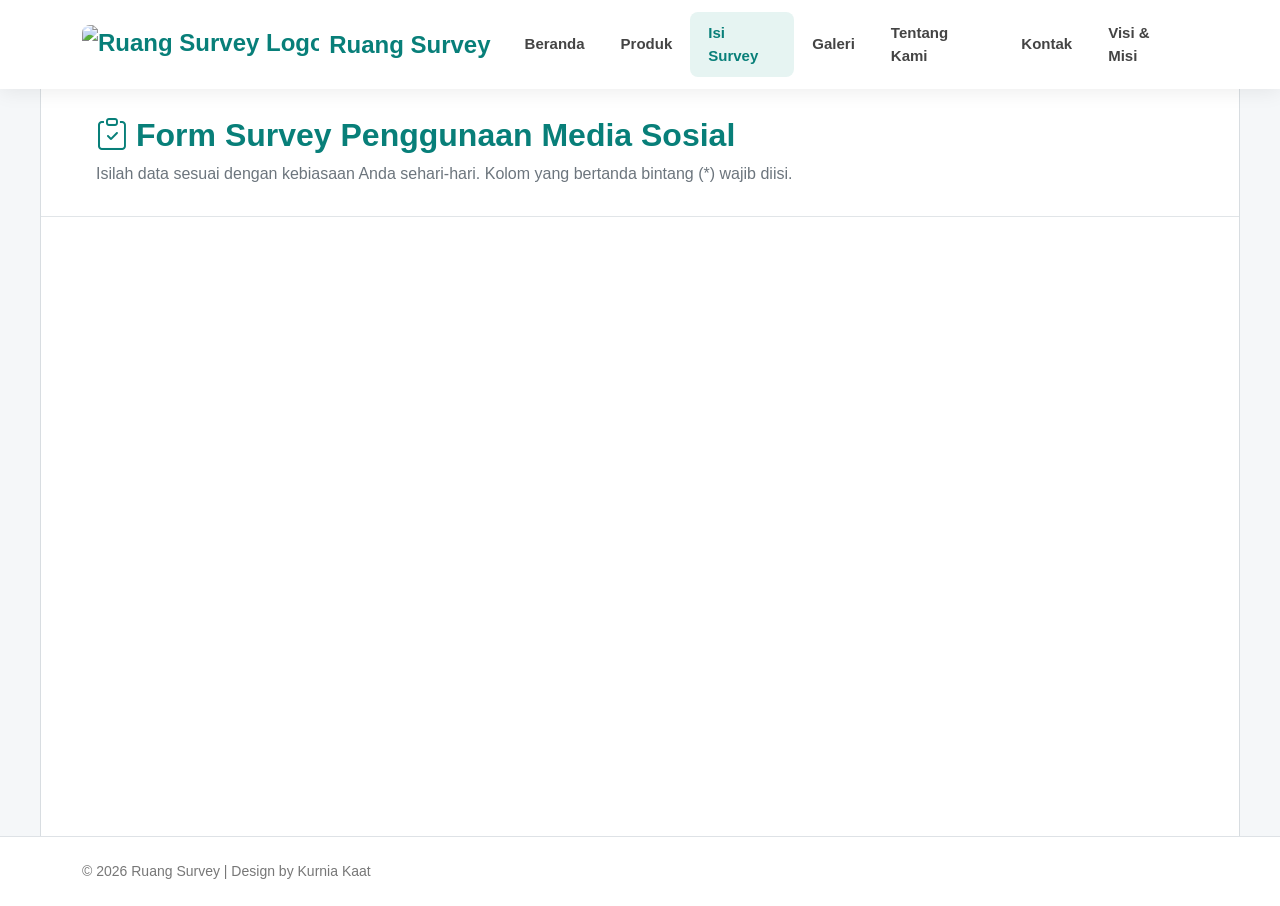
==== survey.html @ dfca9466 "Add files via upload" ====
<!doctype html>
<html lang="id">
<head>
    <meta charset="utf-8">
    <meta name="viewport" content="width=device-width, initial-scale=1">
    <title>Isi Survey | Ruang Survey</title>
    <link rel="icon" type="image/x-icon" href="favicon.ico">
    <link href="https://cdn.jsdelivr.net/npm/bootstrap@5.3.3/dist/css/bootstrap.min.css" rel="stylesheet">
    <link href="https://cdn.jsdelivr.net/npm/bootstrap-icons@1.11.3/font/bootstrap-icons.css" rel="stylesheet">
    <link href="assets/css/style.css" rel="stylesheet">
    
    <style>
        body {
            background: #f5f7f9;
            padding-top: 76px;
            color: #263238;
            font-family: Arial, sans-serif;
        }
        
        /* NAVBAR STYLES */
        .navbar {
            background: #fff !important;
            box-shadow: 0 2px 20px rgba(0,0,0,0.08);
            padding: 12px 0;
        }
        .navbar-brand {
            font-size: 24px;
            font-weight: 800;
            color: #087f79 !important;
            display: flex;
            align-items: center;
        }
        .navbar-brand img {
            height: 40px;
            width: auto;
            margin-right: 10px;
            border-radius: 8px;
        }
        .navbar-nav .nav-link {
            color: #444 !important;
            font-weight: 600;
            padding: 10px 18px !important;
            border-radius: 8px;
            transition: all 0.3s ease;
            font-size: 15px;
        }
        .navbar-nav .nav-link:hover {
            color: #087f79 !important;
            background: #e6f4f2;
        }
        .navbar-nav .nav-link.active {
            color: #087f79 !important;
            background: #e6f4f2;
        }
        .navbar-toggler {
            border: none;
            padding: 8px 10px;
        }
        .navbar-toggler:focus {
            box-shadow: none;
        }
        
        .page-shell {
            max-width: 1200px;
            margin: 0 auto;
            background: #fff;
            border-left: 1px solid #d8dde1;
            border-right: 1px solid #d8dde1;
            min-height: calc(100vh - 140px);
        }
        
        /* HEADER SURVEY - Tanpa Cover */
        .survey-header {
            padding: 40px 55px 30px;
            border-bottom: 1px solid #e1e5e8;
            background: #fff;
        }
        .survey-header h1 {
            font-size: 32px;
            font-weight: 800;
            color: #087f79;
            margin-bottom: 8px;
        }
        .survey-header p {
            color: #6c757d;
            font-size: 16px;
            margin-bottom: 0;
        }
        
        .survey-content {
            padding: 30px 55px 55px;
        }
        
        .muted {
            color: #6c757d;
        }
        
        .form-section-title {
            font-size: 18px;
            font-weight: 700;
            color: #087f79;
            padding-bottom: 10px;
            border-bottom: 2px solid #e6f4f2;
            margin-bottom: 20px;
        }
        
        .form-label {
            font-weight: 600;
            font-size: 14px;
            color: #444;
        }
        
        .form-label.required::after {
            content: " *";
            color: #dc3545;
        }
        
        .form-control, .form-select {
            border: 1px solid #d8dde1;
            border-radius: 8px;
            padding: 10px 14px;
            font-size: 14px;
            transition: border-color 0.3s ease;
        }
        
        .form-control:focus, .form-select:focus {
            border-color: #087f79;
            box-shadow: 0 0 0 3px rgba(8,127,121,0.1);
        }
        
        .data-panel {
            background: #fff;
        }
        
        .btn-primary {
            background: #087f79;
            border-color: #087f79;
            padding: 10px 30px;
            font-weight: 600;
        }
        
        .btn-primary:hover {
            background: #066b66;
            border-color: #066b66;
        }
        
        .btn-light {
            background: #f8f9fa;
            border-color: #d8dde1;
            color: #444;
            padding: 10px 30px;
            font-weight: 600;
        }
        
        .btn-light:hover {
            background: #e9ecef;
            border-color: #c4c9ce;
        }
        
        footer {
            background: #fff;
            border-top: 1px solid #d8dde1;
        }
        
        footer .muted {
            color: #777;
            font-size: 14px;
        }
        
        @media (max-width: 992px) {
            .navbar-nav {
                padding-top: 10px;
            }
            .navbar-nav .nav-link {
                padding: 8px 0 !important;
            }
        }
        
        @media (max-width: 768px) {
            body {
                padding-top: 66px;
            }
            .survey-header {
                padding: 25px 20px 20px;
            }
            .survey-header h1 {
                font-size: 26px;
            }
            .survey-content {
                padding: 20px 20px 40px;
            }
            .page-shell {
                border-left: none;
                border-right: none;
            }
        }
        
        @media (max-width: 576px) {
            body {
                padding-top: 56px;
            }
            .survey-header {
                padding: 20px 15px 15px;
            }
            .survey-header h1 {
                font-size: 22px;
            }
            .survey-header p {
                font-size: 14px;
            }
            .survey-content {
                padding: 15px 15px 30px;
            }
            .navbar-brand {
                font-size: 20px;
            }
            .navbar-brand img {
                height: 32px;
            }
        }
    </style>
</head>
<body data-page="survey">

<!-- NAVBAR -->
<nav class="navbar navbar-expand-lg bg-white fixed-top">
    <div class="container">
        <a class="navbar-brand fw-bold" href="index.html">
            <img src="assets/foto/logo.png" alt="Ruang Survey Logo">
            Ruang Survey
        </a>
        <button class="navbar-toggler" type="button" data-bs-toggle="collapse" data-bs-target="#mainNav" aria-label="Menu">
            <span class="navbar-toggler-icon"></span>
        </button>
        <div class="collapse navbar-collapse" id="mainNav">
            <ul class="navbar-nav ms-auto align-items-lg-center">
                <li class="nav-item"><a class="nav-link" href="index.html">Beranda</a></li>
                <li class="nav-item"><a class="nav-link" href="produk.html">Produk</a></li>
                <li class="nav-item"><a class="nav-link active" href="survey.html">Isi Survey</a></li>
                <li class="nav-item"><a class="nav-link" href="galeri.html">Galeri</a></li>
                <li class="nav-item"><a class="nav-link" href="tentang-kami.html">Tentang Kami</a></li>
                <li class="nav-item"><a class="nav-link" href="kontak.html">Kontak</a></li>
                <li class="nav-item"><a class="nav-link" href="visi-misi.html">Visi & Misi</a></li>
            </ul>
        </div>
    </div>
</nav>

<main class="page-shell">

    <!-- HEADER SURVEY -->
    <div class="survey-header">
        <h1><i class="bi bi-clipboard-check me-2" style="color: #087f79;"></i>Form Survey Penggunaan Media Sosial</h1>
        <p>Isilah data sesuai dengan kebiasaan Anda sehari-hari. Kolom yang bertanda bintang (*) wajib diisi.</p>
    </div>

    <!-- MAIN CONTENT -->
    <div class="survey-content">
        
        <!-- PESAN NOTIFIKASI -->
        <div id="pesan"></div>

        <!-- ========================================== -->
        <!-- FORM 1: PENDAFTARAN (Hanya muncul jika belum daftar) -->
        <!-- ========================================== -->
        <form id="formPendaftaran" class="data-panel d-none">
            <section class="mb-4">
                <h2 class="form-section-title">Pendaftaran Responden</h2>
                <p class="text-muted mb-4">Anda harus melengkapi data diri di bawah ini sebelum mengisi survey.</p>
                <div class="row g-3">
                    <div class="col-md-6">
                        <label class="form-label required" for="reg_nama">Nama Lengkap</label>
                        <input class="form-control" id="reg_nama" type="text" required>
                    </div>
                    <div class="col-md-3">
                        <label class="form-label required" for="reg_umur">Umur</label>
                        <input class="form-control" id="reg_umur" type="number" min="10" max="100" required>
                    </div>
                    <div class="col-md-3">
                        <label class="form-label required" for="reg_jk">Jenis Kelamin</label>
                        <select class="form-select" id="reg_jk" required>
                            <option value="">-- Pilih --</option>
                            <option value="Laki-laki">Laki-laki</option>
                            <option value="Perempuan">Perempuan</option>
                        </select>
                    </div>
                    <div class="col-md-6">
                        <label class="form-label required" for="reg_email">Email</label>
                        <input class="form-control" id="reg_email" type="email" required>
                    </div>
                    <div class="col-md-6">
                        <label class="form-label required" for="reg_telp">Nomor Telepon / WhatsApp</label>
                        <input class="form-control" id="reg_telp" type="text" required>
                    </div>
                    <div class="col-12">
                        <label class="form-label required" for="reg_alamat">Alamat Lengkap</label>
                        <textarea class="form-control" id="reg_alamat" rows="2" required></textarea>
                    </div>
                </div>
            </section>
            <div class="d-flex justify-content-end gap-2">
                <button class="btn btn-primary" type="submit" id="btnDaftar"><i class="bi bi-person-plus me-2"></i>Daftar & Lanjutkan Survey</button>
            </div>
        </form>

        <!-- ========================================== -->
        <!-- FORM 2: SURVEY UTAMA (Hanya muncul jika SUDAH daftar) -->
        <!-- ========================================== -->
        <form id="formSurvey" class="data-panel d-none">
            
            <div class="alert alert-success mb-4">
                <i class="bi bi-person-check-fill me-2"></i> Halo, <strong id="namaPendaftarTampil">Responden</strong>! Silakan lanjutkan mengisi survey di bawah ini.
            </div>

            <!-- SECTION A - Data Responden (Diisi otomatis dari pendaftaran) -->
            <section class="mb-4">
                <h2 class="form-section-title">Section A - Data Responden</h2>
                <div class="row g-3">
                    <div class="col-md-6">
                        <label class="form-label" for="nama">Nama</label>
                        <input class="form-control bg-light" id="nama" name="nama" readonly>
                    </div>
                    <div class="col-md-3">
                        <label class="form-label required" for="umur">Umur</label>
                        <input class="form-control bg-light" id="umur" name="umur" type="number" readonly>
                    </div>
                    <div class="col-md-3">
                        <label class="form-label required" for="jenis_kelamin">Jenis Kelamin</label>
                        <input class="form-control bg-light" id="jenis_kelamin" name="jenis_kelamin" readonly>
                    </div>
                    <div class="col-12">
                        <label class="form-label required" for="pekerjaan">Pekerjaan</label>
                        <input class="form-control" id="pekerjaan" name="pekerjaan" placeholder="Contoh: Mahasiswa" required>
                    </div>
                </div>
            </section>

            <!-- SECTION B - Penggunaan Media Sosial -->
            <section class="mb-4">
                <h2 class="form-section-title">Section B - Penggunaan Media Sosial</h2>
                <div class="row g-3">
                    <div class="col-md-6">
                        <label class="form-label required" for="platform_utama">Platform media sosial yang paling sering digunakan</label>
                        <select class="form-select" id="platform_utama" name="platform_utama" required>
                            <option value="">-- Pilih Platform --</option>
                            <option value="WhatsApp">WhatsApp</option>
                            <option value="Instagram">Instagram</option>
                            <option value="TikTok">TikTok</option>
                            <option value="Facebook">Facebook</option>
                            <option value="YouTube">YouTube</option>
                            <option value="X">X (Twitter)</option>
                            <option value="Telegram">Telegram</option>
                            <option value="Threads">Threads</option>
                            <option value="Lainnya">Lainnya</option>
                        </select>
                    </div>
                    <div class="col-md-6">
                        <label class="form-label required" for="durasi_harian">Durasi penggunaan per hari</label>
                        <select class="form-select" id="durasi_harian" name="durasi_harian" required>
                            <option value="">-- Pilih Durasi --</option>
                            <option value="Kurang dari 1 jam">Kurang dari 1 jam</option>
                            <option value="1-2 jam">1-2 jam</option>
                            <option value="3-4 jam">3-4 jam</option>
                            <option value="5-6 jam">5-6 jam</option>
                            <option value="Lebih dari 6 jam">Lebih dari 6 jam</option>
                        </select>
                    </div>
                    <div class="col-md-6">
                        <label class="form-label required" for="tujuan_utama">Tujuan utama penggunaan</label>
                        <select class="form-select" id="tujuan_utama" name="tujuan_utama" required>
                            <option value="">-- Pilih Tujuan --</option>
                            <option value="Komunikasi">Komunikasi</option>
                            <option value="Hiburan">Hiburan</option>
                            <option value="Pendidikan">Pendidikan</option>
                            <option value="Pekerjaan">Pekerjaan</option>
                            <option value="Bisnis">Bisnis</option>
                            <option value="Mencari Informasi">Mencari Informasi</option>
                            <option value="Mengikuti Berita">Mengikuti Berita</option>
                            <option value="Lainnya">Lainnya</option>
                        </select>
                    </div>
                    <div class="col-md-6">
                        <label class="form-label required" for="frekuensi">Frekuensi penggunaan dalam sehari</label>
                        <select class="form-select" id="frekuensi" name="frekuensi" required>
                            <option value="">-- Pilih Frekuensi --</option>
                            <option value="1-2 kali">1-2 kali</option>
                            <option value="3-5 kali">3-5 kali</option>
                            <option value="6-10 kali">6-10 kali</option>
                            <option value="Lebih dari 10 kali">Lebih dari 10 kali</option>
                            <option value="Hampir setiap saat">Hampir setiap saat</option>
                        </select>
                    </div>
                </div>
            </section>

            <!-- SECTION C - Dampak Penggunaan -->
            <section class="mb-4">
                <h2 class="form-section-title">Section C - Dampak Penggunaan</h2>
                <div class="row g-3">
                    <div class="col-md-6">
                        <label class="form-label required" for="bantu_informasi">Apakah media sosial membantu memperoleh informasi?</label>
                        <select class="form-select" id="bantu_informasi" name="bantu_informasi" required>
                            <option value="">-- Pilih Jawaban --</option>
                            <option value="Sangat Membantu">Sangat Membantu</option>
                            <option value="Membantu">Membantu</option>
                            <option value="Cukup Membantu">Cukup Membantu</option>
                            <option value="Tidak Membantu">Tidak Membantu</option>
                        </select>
                    </div>
                    <div class="col-md-6">
                        <label class="form-label required" for="ganggu_produktivitas">Apakah media sosial mengganggu produktivitas?</label>
                        <select class="form-select" id="ganggu_produktivitas" name="ganggu_produktivitas" required>
                            <option value="">-- Pilih Jawaban --</option>
                            <option value="Sangat Mengganggu">Sangat Mengganggu</option>
                            <option value="Mengganggu">Mengganggu</option>
                            <option value="Kadang-kadang">Kadang-kadang</option>
                            <option value="Tidak Mengganggu">Tidak Mengganggu</option>
                        </select>
                    </div>
                </div>
            </section>

            <!-- SECTION D - Dampak Pada Kehidupan -->
            <section class="mb-4">
                <h2 class="form-section-title">Section D - Dampak Pada Kehidupan</h2>
                <div class="row g-3">
                    <div class="col-md-6">
                        <label class="form-label required" for="pengaruh_kehidupan">Bagaimana pengaruh media sosial pada kehidupan Anda?</label>
                        <select class="form-select" id="pengaruh_kehidupan" name="pengaruh_kehidupan" required>
                            <option value="">-- Pilih Jawaban --</option>
                            <option value="Sangat Positif">Sangat Positif</option>
                            <option value="Positif">Positif</option>
                            <option value="Netral">Netral</option>
                            <option value="Negatif">Negatif</option>
                            <option value="Sangat Negatif">Sangat Negatif</option>
                        </select>
                    </div>
                </div>
            </section>

            <!-- SECTION E - Saran dan Masukan -->
            <section class="mb-4">
                <h2 class="form-section-title">Section E - Saran dan Masukan</h2>
                <div class="row g-3">
                    <div class="col-12">
                        <label class="form-label" for="saran">Saran, komentar, atau masukan Anda</label>
                        <textarea class="form-control" id="saran" name="saran" rows="4" placeholder="Tuliskan saran, kritik, atau pengalaman Anda dalam menggunakan media sosial"></textarea>
                    </div>
                </div>
            </section>

            <!-- BUTTON -->
            <div class="d-flex justify-content-end gap-2">
                <button class="btn btn-light" type="reset">Reset</button>
                <button class="btn btn-primary" type="submit" id="btnSubmitSurvey"><i class="bi bi-send me-2"></i>Submit Survey</button>
            </div>

        </form>

        <!-- SUKSES -->
        <div id="sukses" class="data-panel text-center p-5 d-none">
            <div class="mb-3" style="font-size:60px"><i class="bi bi-check-circle-fill text-success"></i></div>
            <h2 class="fw-bold">Survey Berhasil!</h2>
            <p class="muted mt-3">Terima kasih telah mengisi Survey Penggunaan Media Sosial. Data Anda telah tersimpan.</p>
            <div class="mt-4">
                <a href="index.html" class="btn btn-primary"><i class="bi bi-house me-2"></i>Kembali ke Beranda</a>
                <button type="button" id="isiLagi" class="btn btn-outline-primary ms-2">Isi Survey Lagi</button>
            </div>
        </div>
    </div>

</main>

<!-- FOOTER -->
<footer class="py-4 border-top bg-white">
    <div class="container d-flex flex-wrap justify-content-between gap-2">
        <span class="muted">&copy; 2026 Ruang Survey | Design by Kurnia Kaat</span>
    </div>
</footer>

<!-- CDN Supabase -->
<script src="https://cdn.jsdelivr.net/npm/@supabase/supabase-js@2.45.4/dist/umd/supabase.js"></script>

<!-- File Config Anda -->
<script src="assets/js/config.js"></script>

<!-- Logika Utama Survey -->
<script>
document.addEventListener("DOMContentLoaded", function() {
    
    // 1. Inisialisasi Supabase dari config.js
    const supabaseClient = supabase.createClient(
        window.RS_CONFIG.SUPABASE_URL, 
        window.RS_CONFIG.SUPABASE_ANON_KEY
    );

    const formPendaftaran = document.getElementById('formPendaftaran');
    const formSurvey = document.getElementById('formSurvey');
    const suksesDiv = document.getElementById('sukses');
    const pesanDiv = document.getElementById('pesan');
    const btnDaftar = document.getElementById('btnDaftar');
    const btnSubmitSurvey = document.getElementById('btnSubmitSurvey');

    // Cek status login (sessionStorage)
    const idPendaftar = sessionStorage.getItem('pendaftar_id');
    const namaPendaftar = sessionStorage.getItem('nama_pendaftar');

    // ==========================================
    // LOGIKA TAMPILAN AWAL
    // ==========================================
    if (!idPendaftar) {
        // Jika BELUM daftar, tampilkan form pendaftaran
        formPendaftaran.classList.remove('d-none');
        formSurvey.classList.add('d-none');
    } else {
        // Jika SUDAH daftar, tampilkan form survey
        formPendaftaran.classList.add('d-none');
        formSurvey.classList.remove('d-none');
        
        // Isi otomatis data responden yang readonly
        document.getElementById('namaPendaftarTampil').innerText = namaPendaftar;
        document.getElementById('nama').value = namaPendaftar;
        document.getElementById('umur').value = sessionStorage.getItem('umur_pendaftar') || '';
        document.getElementById('jenis_kelamin').value = sessionStorage.getItem('jk_pendaftar') || '';
    }

    // ==========================================
    // LOGIKA SUBMIT FORM PENDAFTARAN
    // ==========================================
    formPendaftaran.addEventListener('submit', async function(e) {
        e.preventDefault();
        
        btnDaftar.innerHTML = '<span class="spinner-border spinner-border-sm me-2"></span>Menyimpan...';
        btnDaftar.disabled = true;
        pesanDiv.innerHTML = ''; // Reset pesan

        const dataPendaftar = {
            nama: document.getElementById('reg_nama').value,
            umur: parseInt(document.getElementById('reg_umur').value),
            jenis_kelamin: document.getElementById('reg_jk').value,
            email: document.getElementById('reg_email').value,
            no_telepon: document.getElementById('reg_telp').value,
            alamat: document.getElementById('reg_alamat').value
        };

        try {
            // Simpan ke Supabase tabel 'pendaftar_survey'
            const { data, error } = await supabaseClient
                .from('pendaftar_survey')
                .insert([dataPendaftar])
                .select();

            if (error) throw error;

            // Simpan ke session browser
            if (data && data.length > 0) {
                sessionStorage.setItem('pendaftar_id', data[0].id);
                sessionStorage.setItem('nama_pendaftar', data[0].nama);
                sessionStorage.setItem('umur_pendaftar', data[0].umur);
                sessionStorage.setItem('jk_pendaftar', data[0].jenis_kelamin);
            }

            // Tampilkan form survey
            formPendaftaran.classList.add('d-none');
            formSurvey.classList.remove('d-none');
            
            document.getElementById('namaPendaftarTampil').innerText = dataPendaftar.nama;
            document.getElementById('nama').value = dataPendaftar.nama;
            document.getElementById('umur').value = dataPendaftar.umur;
            document.getElementById('jenis_kelamin').value = dataPendaftar.jenis_kelamin;

            // Scroll ke atas
            window.scrollTo({ top: 0, behavior: 'smooth' });

        } catch (error) {
            pesanDiv.innerHTML = `<div class="alert alert-danger">Gagal mendaftar: ${error.message}</div>`;
        } finally {
            btnDaftar.innerHTML = '<i class="bi bi-person-plus me-2"></i>Daftar & Lanjutkan Survey';
            btnDaftar.disabled = false;
        }
    });

    // ==========================================
    // LOGIKA SUBMIT FORM SURVEY UTAMA
    // ==========================================
    formSurvey.addEventListener('submit', async function(e) {
        e.preventDefault();

        btnSubmitSurvey.innerHTML = '<span class="spinner-border spinner-border-sm me-2"></span>Mengirim...';
        btnSubmitSurvey.disabled = true;
        pesanDiv.innerHTML = ''; // Reset pesan

        // Kumpulkan semua data survey
        const dataSurvey = {
            pendaftar_id: sessionStorage.getItem('pendaftar_id'),
            nama: document.getElementById('nama').value,
            umur: parseInt(document.getElementById('umur').value),
            jenis_kelamin: document.getElementById('jenis_kelamin').value,
            pekerjaan: document.getElementById('pekerjaan').value,
            platform_utama: document.getElementById('platform_utama').value,
            durasi_harian: document.getElementById('durasi_harian').value,
            tujuan_utama: document.getElementById('tujuan_utama').value,
            frekuensi: document.getElementById('frekuensi').value,
            bantu_informasi: document.getElementById('bantu_informasi').value,
            ganggu_produktivitas: document.getElementById('ganggu_produktivitas').value,
            pengaruh_kehidupan: document.getElementById('pengaruh_kehidupan').value,
            saran: document.getElementById('saran').value
        };

        try {
            // Simpan ke Supabase tabel 'survey_jawaban'
            const { error } = await supabaseClient
                .from('survey_jawaban')
                .insert([dataSurvey]);

            if (error) throw error;

            // Tampilkan sukses
            formSurvey.classList.add('d-none');
            suksesDiv.classList.remove('d-none');
            window.scrollTo({ top: 0, behavior: 'smooth' });

        } catch (error) {
            pesanDiv.innerHTML = `<div class="alert alert-danger">Gagal menyimpan survey: ${error.message}</div>`;
            btnSubmitSurvey.innerHTML = '<i class="bi bi-send me-2"></i>Submit Survey';
            btnSubmitSurvey.disabled = false;
            window.scrollTo({ top: 0, behavior: 'smooth' });
        }
    });

    // Tombol Isi Survey Lagi (reset session dan reload)
    document.getElementById('isiLagi').addEventListener('click', function() {
        sessionStorage.clear();
        location.reload();
    });
});
</script>
</body>
</html>
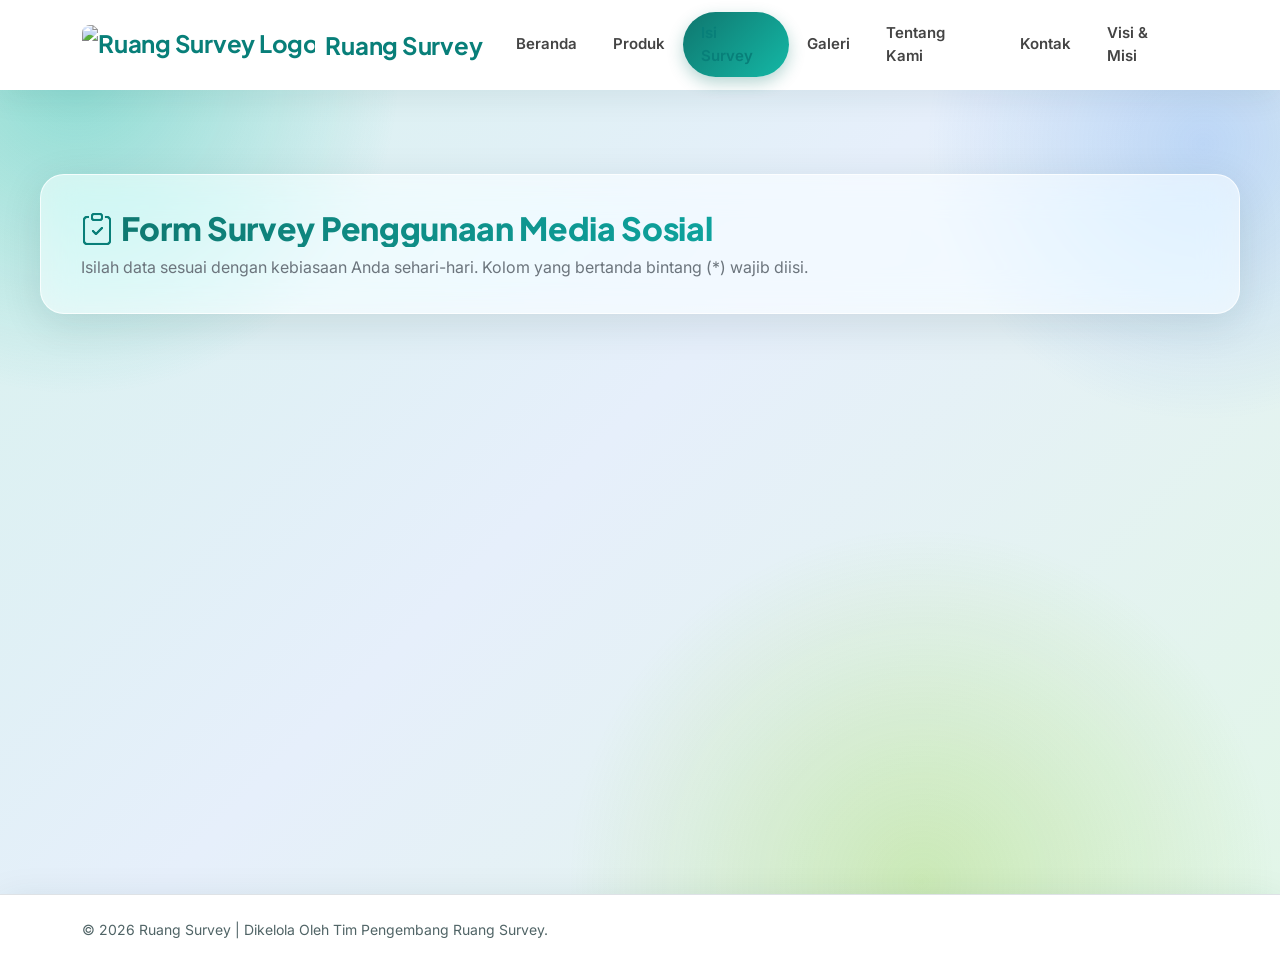
==== commit 6bc9dfe4: "Add files via upload" ====
--- a/survey.html
+++ b/survey.html
@@ -474,7 +474,7 @@
 <!-- FOOTER -->
 <footer class="py-4 border-top bg-white">
     <div class="container d-flex flex-wrap justify-content-between gap-2">
-        <span class="muted">&copy; 2026 Ruang Survey | Design by Kurnia Kaat</span>
+        <span class="muted">&copy; 2026 Ruang Survey | Dikelola Oleh Tim Pengembang Ruang Survey.</span>
     </div>
 </footer>
 
@@ -581,7 +581,7 @@
     });
 
     // ==========================================
-    // LOGIKA SUBMIT FORM SURVEY UTAMA
+    // LOGIKA SUBMIT FORM SURVEY UTAMA (DIPERBAIKI)
     // ==========================================
     formSurvey.addEventListener('submit', async function(e) {
         e.preventDefault();
@@ -590,42 +590,35 @@
         btnSubmitSurvey.disabled = true;
         pesanDiv.innerHTML = ''; // Reset pesan
 
-        // Kumpulkan semua data survey
-        const dataSurvey = {
-            pendaftar_id: sessionStorage.getItem('pendaftar_id'),
-            nama: document.getElementById('nama').value,
-            umur: parseInt(document.getElementById('umur').value),
-            jenis_kelamin: document.getElementById('jenis_kelamin').value,
-            pekerjaan: document.getElementById('pekerjaan').value,
-            platform_utama: document.getElementById('platform_utama').value,
-            durasi_harian: document.getElementById('durasi_harian').value,
-            tujuan_utama: document.getElementById('tujuan_utama').value,
-            frekuensi: document.getElementById('frekuensi').value,
-            bantu_informasi: document.getElementById('bantu_informasi').value,
-            ganggu_produktivitas: document.getElementById('ganggu_produktivitas').value,
-            pengaruh_kehidupan: document.getElementById('pengaruh_kehidupan').value,
-            saran: document.getElementById('saran').value
-        };
-
-        try {
-            // Simpan ke Supabase tabel 'survey_jawaban'
-            const { error } = await supabaseClient
-                .from('survey_jawaban')
-                .insert([dataSurvey]);
-
-            if (error) throw error;
-
-            // Tampilkan sukses
-            formSurvey.classList.add('d-none');
-            suksesDiv.classList.remove('d-none');
-            window.scrollTo({ top: 0, behavior: 'smooth' });
-
-        } catch (error) {
+        // Memanggil fungsi RPC 'submit_survey' yang ada di schema.sql
+        // Fungsi ini yang akan menyimpan data ke tabel 'responden' sekaligus 'survey_jawaban'
+        const { error } = await supabaseClient.rpc('submit_survey', {
+            p_nama: document.getElementById('nama').value,
+            p_umur: parseInt(document.getElementById('umur').value),
+            p_jk: document.getElementById('jenis_kelamin').value,
+            p_pekerjaan: document.getElementById('pekerjaan').value,
+            p_platform: document.getElementById('platform_utama').value,
+            p_durasi: document.getElementById('durasi_harian').value,
+            p_tujuan: document.getElementById('tujuan_utama').value,
+            p_frekuensi: document.getElementById('frekuensi').value,
+            p_bantu: document.getElementById('bantu_informasi').value,
+            p_ganggu: document.getElementById('ganggu_produktivitas').value,
+            p_pengaruh: document.getElementById('pengaruh_kehidupan').value,
+            p_saran: document.getElementById('saran').value
+        });
+
+        if (error) {
             pesanDiv.innerHTML = `<div class="alert alert-danger">Gagal menyimpan survey: ${error.message}</div>`;
             btnSubmitSurvey.innerHTML = '<i class="bi bi-send me-2"></i>Submit Survey';
             btnSubmitSurvey.disabled = false;
             window.scrollTo({ top: 0, behavior: 'smooth' });
-        }
+            return;
+        }
+
+        // Tampilkan sukses
+        formSurvey.classList.add('d-none');
+        suksesDiv.classList.remove('d-none');
+        window.scrollTo({ top: 0, behavior: 'smooth' });
     });
 
     // Tombol Isi Survey Lagi (reset session dan reload)
--- a/assets/css/style.css
+++ b/assets/css/style.css
@@ -0,0 +1,408 @@
+@import url("https://fonts.googleapis.com/css2?family=Inter:wght@400;500;600;700&family=Plus+Jakarta+Sans:wght@700;800&display=swap");
+
+/* ===================== STYLE DASAR ===================== */
+:root {
+  --ms-ink: #17202a;
+  --ms-muted: #667085;
+  --ms-line: #e7ebf2;
+  --ms-soft: #f6f8fb;
+  --ms-brand: #0f766e;
+  --ms-brand-dark: #115e59;
+  --ms-accent: #f59e0b;
+  --ms-danger: #dc3545;
+  --ms-radius: 8px;
+  --ms-shadow: 0 18px 45px rgba(23, 32, 42, .10);
+}
+
+* {
+  box-sizing: border-box;
+}
+
+body {
+  color: var(--ms-ink);
+  font-family: Inter, system-ui, -apple-system, BlinkMacSystemFont, "Segoe UI", sans-serif;
+  background: #fff;
+}
+
+a {
+  text-decoration: none;
+}
+
+.navbar {
+  border-bottom: 1px solid rgba(231, 235, 242, .8);
+}
+
+.brand-mark {
+  align-items: center;
+  background: var(--ms-brand);
+  border-radius: 8px;
+  color: #fff;
+  display: inline-flex;
+  font-weight: 800;
+  height: 34px;
+  justify-content: center;
+  margin-right: .55rem;
+  width: 34px;
+}
+
+.btn-primary {
+  --bs-btn-bg: var(--ms-brand);
+  --bs-btn-border-color: var(--ms-brand);
+  --bs-btn-hover-bg: var(--ms-brand-dark);
+  --bs-btn-hover-border-color: var(--ms-brand-dark);
+}
+
+.btn-outline-primary {
+  --bs-btn-color: var(--ms-brand);
+  --bs-btn-border-color: var(--ms-brand);
+  --bs-btn-hover-bg: var(--ms-brand);
+  --bs-btn-hover-border-color: var(--ms-brand);
+}
+
+.hero h1 {
+  font-size: clamp(2.5rem, 6vw, 5.75rem);
+  font-weight: 800;
+  line-height: .96;
+  letter-spacing: 0;
+}
+
+.hero p {
+  color: rgba(255, 255, 255, .86);
+  max-width: 660px;
+}
+
+.section-band {
+  padding: 5rem 0;
+}
+
+.section-muted {
+  background: var(--ms-soft);
+}
+
+.stat-tile,
+.feature-tile,
+.auth-panel,
+.data-panel {
+  background: #fff;
+  border: 1px solid var(--ms-line);
+  border-radius: var(--ms-radius);
+  box-shadow: 0 10px 30px rgba(23, 32, 42, .05);
+}
+
+.stat-tile {
+  padding: 1.25rem;
+}
+
+.stat-value {
+  font-size: 2rem;
+  font-weight: 800;
+}
+
+.muted {
+  color: var(--ms-muted);
+}
+
+.feature-tile {
+  height: 100%;
+  padding: 1.5rem;
+}
+
+.realtime-clock {
+  background: #fff;
+  border: 1px solid var(--ms-line);
+  border-radius: var(--ms-radius);
+  box-shadow: 0 10px 30px rgba(23, 32, 42, .05);
+  min-width: 220px;
+  padding: .8rem 1rem;
+}
+
+.clock-time {
+  color: var(--ms-brand-dark);
+  font-size: 1.45rem;
+  font-weight: 800;
+  line-height: 1.1;
+}
+
+.clock-date {
+  color: var(--ms-muted);
+  font-size: .82rem;
+  margin-top: .2rem;
+}
+
+.feature-icon {
+  align-items: center;
+  background: #ecfdf5;
+  border-radius: 8px;
+  color: var(--ms-brand);
+  display: inline-flex;
+  height: 42px;
+  justify-content: center;
+  margin-bottom: 1rem;
+  width: 42px;
+}
+
+.page-shell {
+  background: var(--ms-soft);
+  min-height: 100vh;
+  padding-top: 5rem;
+}
+
+.form-section-title {
+  border-bottom: 1px solid var(--ms-line);
+  font-size: 1rem;
+  font-weight: 800;
+  letter-spacing: 0;
+  margin-bottom: 1.25rem;
+  padding-bottom: .75rem;
+}
+
+.required::after {
+  color: var(--ms-danger);
+  content: " *";
+}
+
+/* Hero */
+.hero {
+  min-height: 600px;
+  display: flex;
+  align-items: center;
+
+  background:
+    linear-gradient(rgba(15, 118, 110, 0.75), rgba(15, 118, 110, 0.75)),
+    url("../foto/panduan.jpg") center center / cover no-repeat;
+    
+  color: white;
+}
+
+.panduan-hero {
+  min-height: 600px;
+  display: flex;
+  align-items: center;
+
+  background:
+    linear-gradient(rgba(15, 118, 110, 0.75), rgba(15, 118, 110, 0.75)),
+    url("../foto/panduan.jpg") center center / cover no-repeat;
+    
+  color: white;
+}
+
+.auth-panel {
+  box-shadow: var(--ms-shadow);
+  margin: 0 auto;
+  max-width: 440px;
+  padding: 2rem;
+}
+
+.admin-layout {
+  background: var(--ms-soft);
+  min-height: 100vh;
+}
+
+.admin-sidebar {
+  background: #101828;
+  color: #fff;
+  min-height: 100vh;
+  padding: 1.25rem;
+  position: sticky;
+  top: 0;
+}
+
+.admin-sidebar .nav-link {
+  border-radius: 8px;
+  color: rgba(255, 255, 255, .72);
+  font-weight: 600;
+  margin-bottom: .25rem;
+}
+
+.admin-sidebar .nav-link.active,
+.admin-sidebar .nav-link:hover {
+  background: rgba(255, 255, 255, .10);
+  color: #fff;
+}
+
+.admin-content {
+  padding: 1.5rem;
+}
+
+.data-panel {
+  padding: 1.25rem;
+}
+
+.table {
+  vertical-align: middle;
+}
+
+.badge-soft {
+  background: #ecfdf5;
+  color: var(--ms-brand-dark);
+}
+
+.loader {
+  animation: spin .75s linear infinite;
+  border: 3px solid rgba(15, 118, 110, .18);
+  border-radius: 50%;
+  border-top-color: var(--ms-brand);
+  height: 28px;
+  width: 28px;
+}
+
+.empty-state {
+  border: 1px dashed #cbd5e1;
+  border-radius: var(--ms-radius);
+  color: var(--ms-muted);
+  padding: 2rem;
+  text-align: center;
+}
+
+.chart-box {
+  min-height: 330px;
+}
+
+.alert-stack {
+  position: fixed;
+  right: 1rem;
+  top: 1rem;
+  width: min(380px, calc(100vw - 2rem));
+  z-index: 1080;
+}
+
+@keyframes spin {
+  to {
+    transform: rotate(360deg);
+  }
+}
+
+@media (max-width: 991.98px) {
+  .admin-sidebar {
+    min-height: auto;
+    position: static;
+  }
+
+  .admin-content {
+    padding: 1rem;
+  }
+}
+
+@media (max-width: 575.98px) {
+  .hero {
+    min-height: auto;
+    padding: 6rem 0 3rem;
+  }
+
+  .section-band {
+    padding: 3.25rem 0;
+  }
+
+  .auth-panel {
+    padding: 1.25rem;
+  }
+}
+
+/* ---- Tambahan versi statis (Supabase) ---- */
+.brand-img { height: 40px; width: auto; margin-right: .6rem; }
+.admin-sidebar .brand-img { height: 34px; background:#fff; border-radius:8px; padding:3px 6px; }
+body.admin-hidden { visibility: hidden; }
+.img-thumb { max-height: 60px; margin-top: 6px; border-radius: 6px; }
+
+/* ===================== TEMA GLASS ===================== *//* ===== Ruang Survey - tema Glass (dimuat PALING AKHIR, menimpa gaya lama) ===== */
+
+:root{
+  --g-ink:#0f2a2a; --g-muted:#506466; --g-brand:#0f766e; --g-brand2:#14b8a6;
+  --g-glass:rgba(255,255,255,.58); --g-glass-strong:rgba(255,255,255,.78);
+  --g-border:rgba(255,255,255,.75); --g-line:rgba(15,118,110,.14);
+  --g-shadow:0 10px 40px rgba(15,60,60,.12); --g-blur:blur(18px) saturate(170%);
+}
+html{scroll-behavior:smooth}
+body,body.pub,body.admin-layout{
+  font-family:Inter,system-ui,-apple-system,"Segoe UI",sans-serif !important; color:var(--g-ink) !important;
+  background:linear-gradient(135deg,#d6f2ec 0%,#e6effb 48%,#e2f6e8 100%) fixed !important;
+}
+body::before{content:"";position:fixed;inset:0;z-index:-1;pointer-events:none;
+  background:
+   radial-gradient(42vmax 42vmax at 6% 8%,rgba(20,184,166,.38),transparent 60%),
+   radial-gradient(36vmax 36vmax at 94% 16%,rgba(59,130,246,.24),transparent 60%),
+   radial-gradient(46vmax 46vmax at 72% 98%,rgba(132,204,22,.26),transparent 60%);}
+h1,h2,h3,.navbar-brand,.stat-number,.stat-value{font-family:"Plus Jakarta Sans",Inter,sans-serif !important;letter-spacing:-.01em}
+
+/* Permukaan kaca */
+.data-panel,.feature-tile,.stat-tile,.stat-card,.product-card,.panduan-card,.card,.sidebar-section,
+.survey-header,.about-header,.vm-header,.pub-header,.auth-box,.modal-content,footer{
+  background:var(--g-glass) !important; border:1px solid var(--g-border) !important;
+  box-shadow:var(--g-shadow) !important; -webkit-backdrop-filter:var(--g-blur); backdrop-filter:var(--g-blur);
+}
+.data-panel,.feature-tile,.stat-tile,.stat-card,.product-card,.panduan-card,.card{border-radius:20px !important}
+.card:hover,.feature-tile:hover,.product-card:hover,.stat-card:hover{transform:translateY(-4px);box-shadow:0 18px 50px rgba(15,60,60,.18) !important}
+.card,.feature-tile,.product-card,.stat-card,.btn,.nav-link{transition:transform .25s ease,box-shadow .25s ease,background .25s ease !important}
+.card.bg-transparent,.card-footer,.card-header{background:transparent !important}
+.card-footer{border-top:1px solid var(--g-line) !important}
+
+/* Kerangka halaman */
+.page-shell,.company-wrapper,.company-body,.company-content,.content-section,.section-band,.section-muted,.bg-white:not(.navbar):not(footer){
+  background:transparent !important;
+}
+.page-shell{max-width:1200px;border:0 !important;margin:18px auto 40px !important}
+.survey-header,.about-header,.vm-header,.pub-header{border-radius:24px;margin:0 0 22px;padding:34px 40px !important}
+.survey-content,.about-content,.vm-content,.pub-content{padding-top:6px !important}
+.survey-header h1,.about-header h1,.vm-header h1,.pub-header h1,.content-section h2{
+  background:linear-gradient(90deg,var(--g-brand),#0ea5a0 60%,#65a30d);-webkit-background-clip:text;background-clip:text;color:transparent !important}
+.muted,.text-muted{color:var(--g-muted) !important}
+.content-section{border-color:var(--g-line) !important}
+
+/* Beranda: sidebar + cover */
+.company-sidebar{background:var(--g-glass) !important;-webkit-backdrop-filter:var(--g-blur);backdrop-filter:var(--g-blur);
+  border-right:1px solid var(--g-border) !important;box-shadow:var(--g-shadow)}
+.sidebar-section{border-radius:16px !important;margin:12px;box-shadow:none !important}
+.sidebar-list a{border-radius:10px}.sidebar-list a:hover{background:rgba(20,184,166,.12)}
+.cover{border-radius:26px !important;overflow:hidden;margin:16px !important;box-shadow:var(--g-shadow)}
+.cover-badge,.badge-soft{background:rgba(255,255,255,.22) !important;border:1px solid rgba(255,255,255,.55) !important;
+  -webkit-backdrop-filter:blur(10px);backdrop-filter:blur(10px)}
+.badge-soft{color:var(--g-brand) !important;background:rgba(20,184,166,.14) !important;border-color:var(--g-line) !important}
+.stat-number,.stat-value{background:linear-gradient(90deg,var(--g-brand),#65a30d);-webkit-background-clip:text;background-clip:text;color:transparent !important}
+.galeri-item{border-radius:20px !important;overflow:hidden;box-shadow:var(--g-shadow)}
+.galeri-overlay{background:linear-gradient(transparent,rgba(8,40,40,.78)) !important}
+.feature-icon,.product-icon{background:linear-gradient(135deg,rgba(20,184,166,.22),rgba(101,163,13,.2)) !important;color:var(--g-brand) !important;border:1px solid var(--g-border);border-radius:14px !important}
+
+/* Navbar kaca melayang */
+.navbar{background:rgba(255,255,255,.62) !important;-webkit-backdrop-filter:var(--g-blur);backdrop-filter:var(--g-blur);
+  border-bottom:1px solid var(--g-border) !important;box-shadow:0 8px 30px rgba(15,60,60,.08) !important}
+.navbar-nav .nav-link{border-radius:999px !important;color:#2b4647 !important}
+.navbar-nav .nav-link:hover{background:rgba(20,184,166,.14) !important;color:var(--g-brand) !important}
+.navbar-nav .nav-link.active{background:linear-gradient(135deg,var(--g-brand),var(--g-brand2)) !important;color:#fff !important;box-shadow:0 6px 16px rgba(15,118,110,.3)}
+
+/* Tombol & form */
+.btn{border-radius:12px !important;font-weight:600}
+.btn-primary{background:linear-gradient(135deg,var(--g-brand),var(--g-brand2)) !important;border:0 !important;color:#fff !important;box-shadow:0 8px 20px rgba(15,118,110,.28)}
+.btn-primary:hover{transform:translateY(-2px);box-shadow:0 12px 26px rgba(15,118,110,.36)}
+.btn-outline-primary{background:rgba(255,255,255,.4);border-color:var(--g-brand) !important;color:var(--g-brand) !important}
+.btn-outline-primary:hover{background:var(--g-brand) !important;color:#fff !important}
+.btn-light{background:rgba(255,255,255,.85) !important;border:1px solid var(--g-border) !important}
+.form-control,.form-select{background:rgba(255,255,255,.72) !important;border:1px solid var(--g-line) !important;border-radius:12px !important;color:var(--g-ink)}
+.form-control:focus,.form-select:focus{border-color:var(--g-brand2) !important;box-shadow:0 0 0 4px rgba(20,184,166,.18) !important;background:#fff !important}
+.form-section-title{border-bottom:1px solid var(--g-line) !important;color:var(--g-brand)}
+.alert{border-radius:14px;border:1px solid var(--g-border);-webkit-backdrop-filter:blur(8px);backdrop-filter:blur(8px)}
+footer{border-radius:0 !important;border-width:1px 0 0 !important;background:var(--g-glass) !important}
+
+/* Tabel */
+.table{--bs-table-bg:transparent;--bs-table-hover-bg:rgba(20,184,166,.08)}
+.table>:not(caption)>*>*{border-color:var(--g-line)}
+.table thead th{color:var(--g-brand);font-weight:700;font-size:.82rem;text-transform:uppercase;letter-spacing:.04em}
+.table-warning{--bs-table-bg:rgba(250,204,21,.18)}
+
+/* Login */
+.auth-page{background:linear-gradient(135deg,#0f766e,#0b4f58 60%,#14532d) !important}
+.auth-page::before{background:radial-gradient(40vmax 40vmax at 15% 15%,rgba(94,234,212,.35),transparent 60%),radial-gradient(40vmax 40vmax at 90% 90%,rgba(163,230,53,.28),transparent 60%)}
+.auth-box{border-radius:26px !important;background:rgba(255,255,255,.78) !important}
+
+/* Admin */
+.admin-sidebar{background:rgba(12,32,36,.82) !important;-webkit-backdrop-filter:var(--g-blur);backdrop-filter:var(--g-blur);border-right:1px solid rgba(255,255,255,.1)}
+.admin-sidebar .nav-link{border-radius:12px !important}
+.admin-sidebar .nav-link.active{background:linear-gradient(135deg,var(--g-brand),var(--g-brand2)) !important;color:#fff !important}
+.admin-content h1{font-weight:800}
+
+/* Animasi muncul (diatur ui.js) */
+.reveal{opacity:0;transform:translateY(16px);transition:opacity .6s ease,transform .6s ease}
+.reveal.in{opacity:1;transform:none}
+@media (prefers-reduced-motion:reduce){*{transition:none !important;animation:none !important}.reveal{opacity:1;transform:none}}
+@supports not ((backdrop-filter:blur(1px)) or (-webkit-backdrop-filter:blur(1px))){
+  .data-panel,.feature-tile,.stat-tile,.stat-card,.product-card,.card,.navbar,.company-sidebar,.auth-box,footer{background:rgba(255,255,255,.94) !important}}
+@media (max-width:768px){.survey-header,.about-header,.vm-header,.pub-header{padding:22px 20px !important;border-radius:20px}.page-shell{margin:10px auto 30px !important}}
